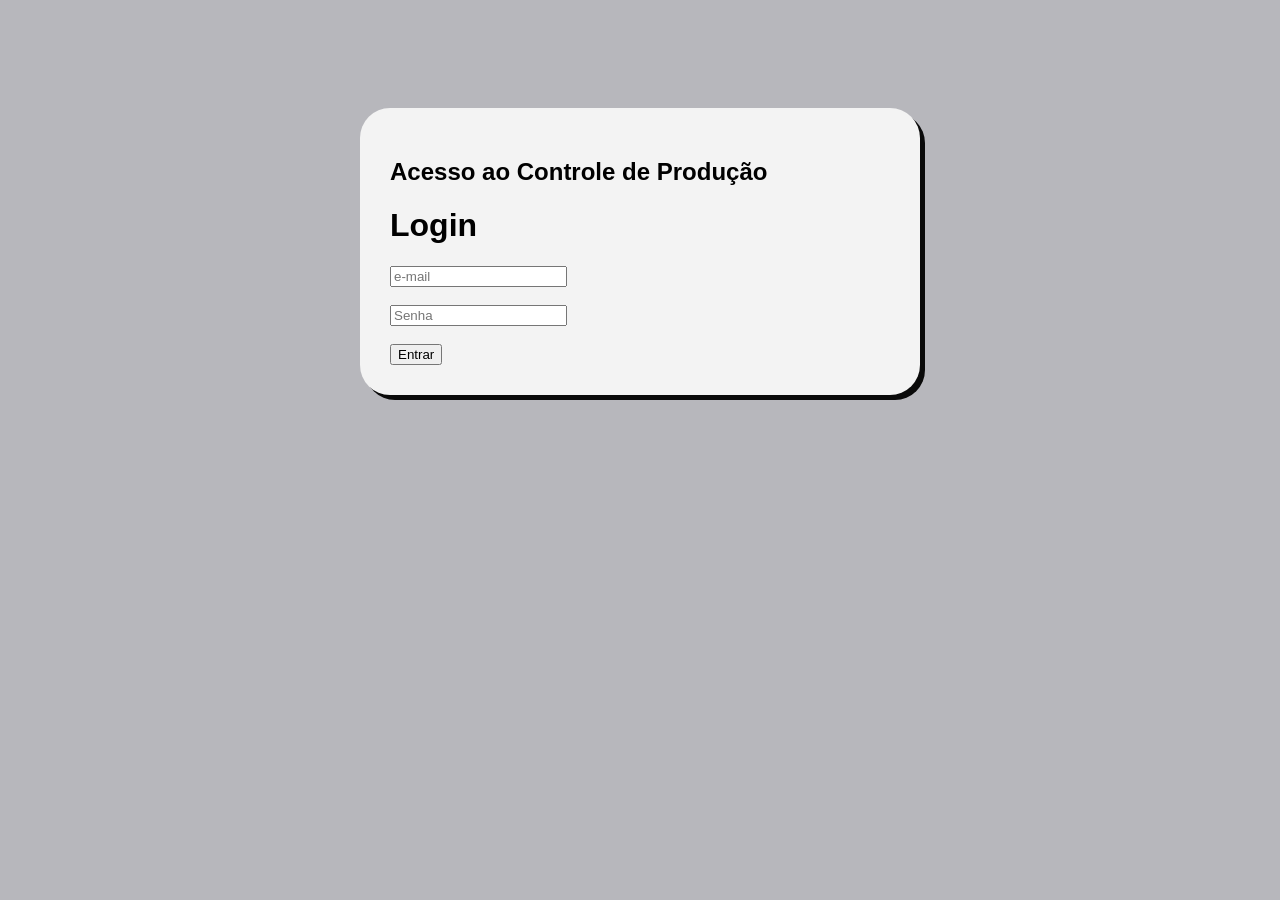
==== index.html @ b8be858a "Adicionando arquivos do projeto" ====
<!DOCTYPE html>
<html lang="pt-br">
<head>
    <meta charset="UTF-8">
    <meta name="viewport" content="width=device-width, initial-scale=1.0">

    <link rel="apple-touch-icon" sizes="180x180" href="imagem/apple-touch-icon.png">
    <link rel="icon" type="image/png" sizes="32x32" href="imagem/favicon-32x32.png">
    <link rel="icon" type="image/png" sizes="16x16" href="imagem/favicon-16x16.png">
    <link rel="manifest" href="imagem/site.webmanifest">
    <title>Login</title>
    <link rel="stylesheet" href="login.css">
</head>
<body>
   
    <div class="container">
         <h2>Acesso ao Controle de Produção</h2>
         <p></p>
    <h1>Login</h1>
    <input type="text" id="email" placeholder="e-mail">
    <br><br>
    <input type="password" id="senha" placeholder="Senha">
    <br><br>
    <button onclick="login()"> Entrar </button>
    </div>
    <script src="login.js"></script>
    </body>
</html>
---- login.css ----
body{
    font-family:Arial,sans-serif;
    background:#b7b7bc;
    display:flex;
    justify-content:center;
    
}

.container{
    width:500px;
    background:rgb(243, 243, 243);
    padding:30px;
    margin-top:100px;
    border-radius:30px;
    box-shadow:5px 5px rgb(10, 10, 10);
    
}

.table{
    width:100%;
    margin-top:20px;
    text-align:center;
    
}
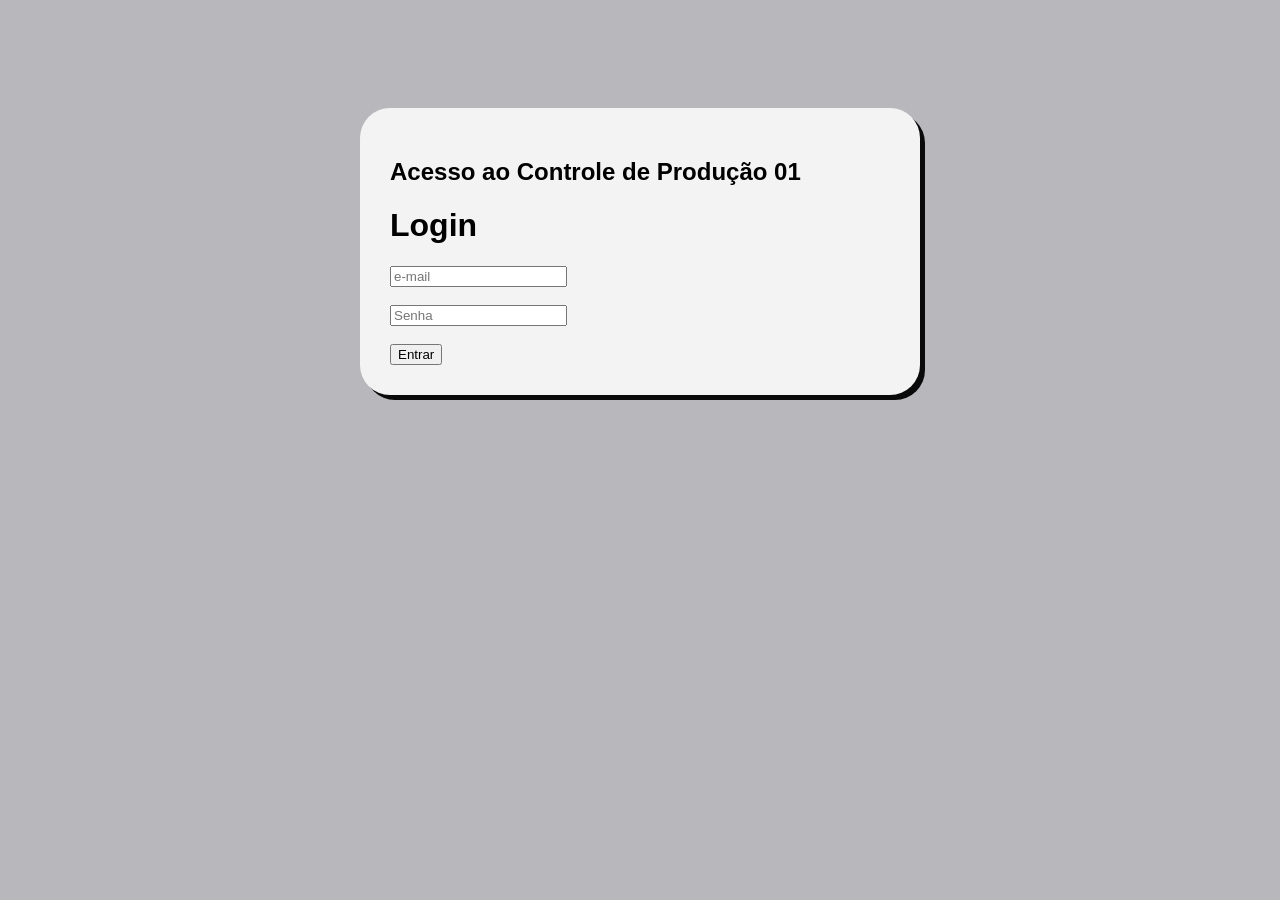
==== commit a0ac0237: "Change header text in index.html Updated the header text in the HTML file." ====
--- a/index.html
+++ b/index.html
@@ -14,7 +14,7 @@
 <body>
    
     <div class="container">
-         <h2>Acesso ao Controle de Produção</h2>
+         <h2>Acesso ao Controle de Produção 01 </h2>
          <p></p>
     <h1>Login</h1>
     <input type="text" id="email" placeholder="e-mail">
@@ -25,4 +25,4 @@
     </div>
     <script src="login.js"></script>
     </body>
-</html>+</html>
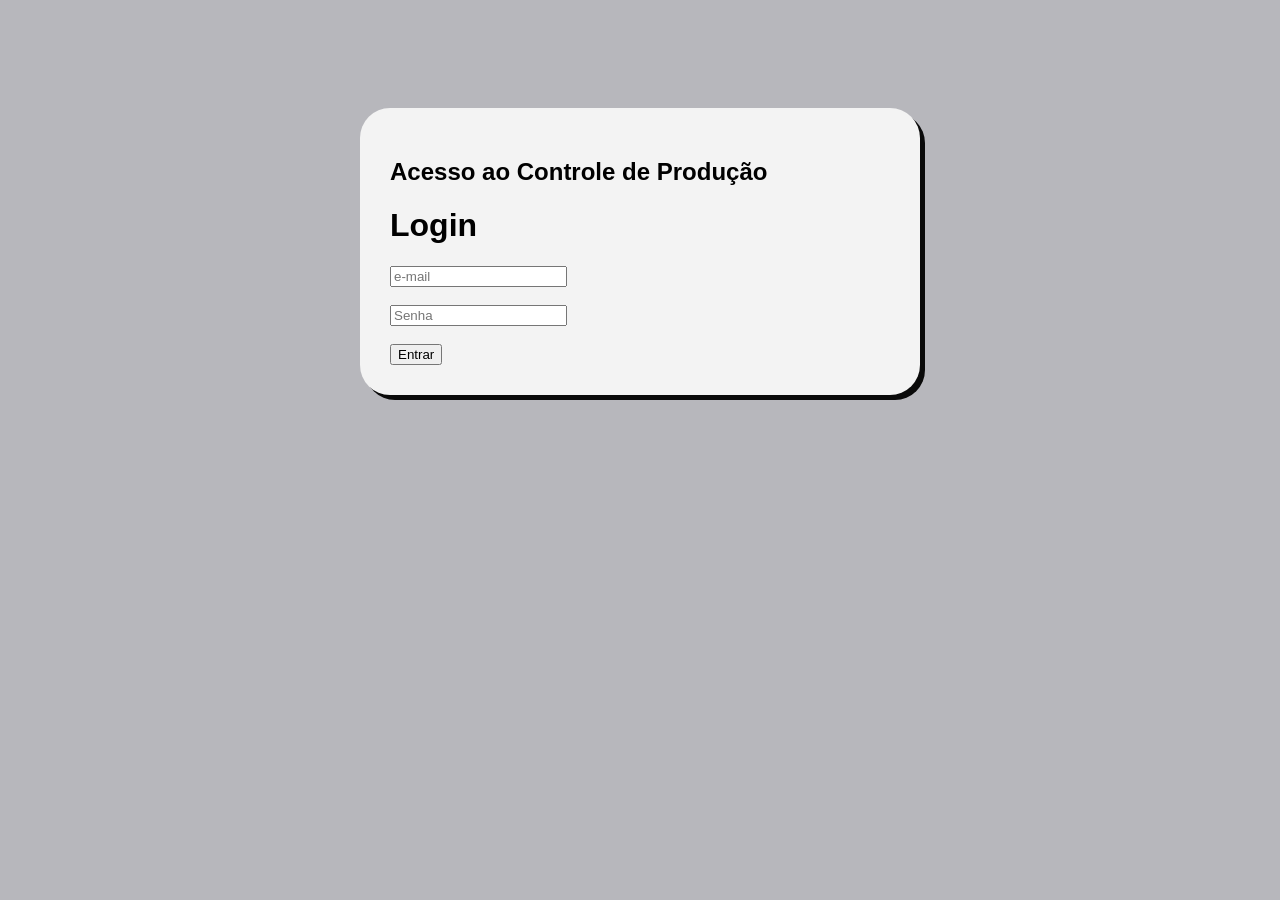
==== commit 4874a183: "Fix HTML formatting and structure" ====
--- a/index.html
+++ b/index.html
@@ -14,7 +14,7 @@
 <body>
    
     <div class="container">
-         <h2>Acesso ao Controle de Produção 01 </h2>
+         <h2>Acesso ao Controle de Produção </h2>
          <p></p>
     <h1>Login</h1>
     <input type="text" id="email" placeholder="e-mail">
